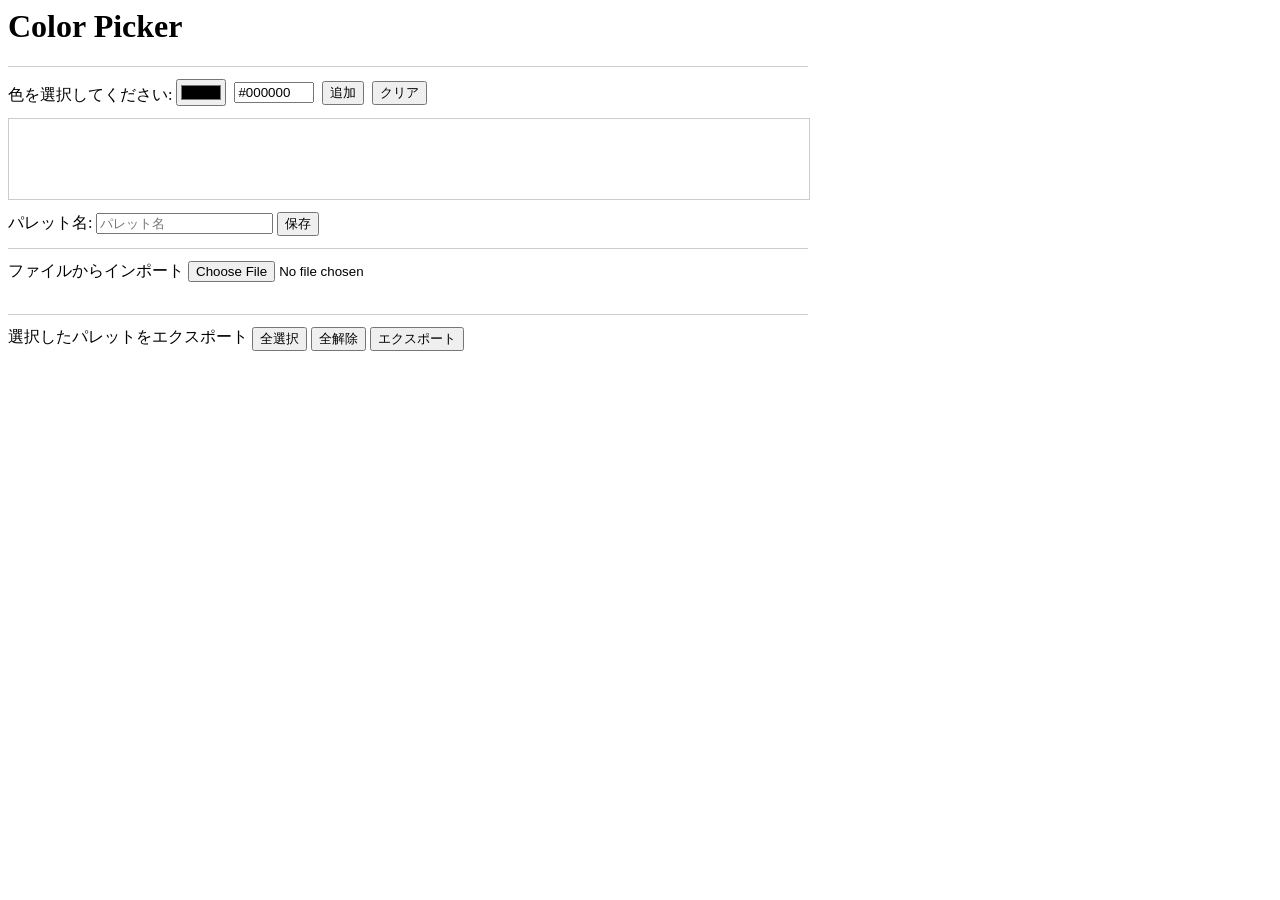
==== index.html @ 0c08b02c "新しいカラーピッカーアプリケーションの初期実装" ====
<html lang="ja">
<head>
	<meta charset="UTF-8">
	<meta name="viewport" content="width=device-width, initial-scale=1.0">
	<link rel="stylesheet" href="./desktop.css">
	<title>Document</title>
</head>
<body>
	<h1>Color Picker</h1>
	<section id="input-area">
		<label>
			色を選択してください:
			<input type="color" id="color-input">
		</label>				
		<input type="text" id="color-code" value="#000000">
		<button id="add-button">追加</button>
		<button id="clear-button">クリア</button>
	</section>
	<section id = "contents-area">
		<div id="palette-list">
		<!--- ここにカラーパレットを追加 --> 
		</div>
	</section>
	<section id="save-area">
		<label>
			パレット名:
			<input type="text" id="palette-name" placeholder="パレット名">
		</label>
		<button id="save-button">保存</button>
		<span id="save-message"></span>
	</section>
	<section id="import-area">
		<span>ファイルからインポート</span>
		<input type="file" id="importFile" accept=".json">
		<span id="import-message"></span>
	</section>
	<section id="palette-area">
		<!--- ここに保存されたカラーパレットを表示 -->
	</section>
	<section id="export-area">
		<span>選択したパレットをエクスポート</span>
		<button id="selectAll">全選択</button>
		<button id="clearAll">全解除</button>		
		<button id="export-button">エクスポート</button>
	</section>
	<script type="module" src="main.js"></script>
</body>
</html>
---- desktop.css ----
/* 入力エリア */
#input-area {
  display: flex;
  align-items: center;
  width: 800px;  
  padding: 12px 0;
  gap: 8px;
  border-top: 1px solid #ccc;
}

#color-code {
  width: 80px;
}

/* コンテンツエリア 編集中のパレット */
#contents-area {
  display: flex;
  width: 800px;
  height: 80px;
  gap: 8px;
  border: 1px solid #ccc;
}

.wrapper {
  position: relative; /* 基準 */
  flex: 1;
  display: flex;
}

.content-cell {
  width: 100%;
  height: 100%;
}

.overlay {
  position: absolute;
  top: 50%;
  left: 50%;
  transform: translate(-50%, -50%);

  color: white;
  mix-blend-mode: difference;
  font-size: 20px;
  font-weight: bold;
}

#save-area {
  margin-top: 12px;
}

/* インポートエリア */
#import-area {
  width: 800px;
  margin-top: 12px;
  padding-top: 12px;
  border-top: 1px solid #ccc;
}

/* パレットエリア */
#palette-area{
  display: grid;
  gap: 12px;
  padding: 16px 8px;  
}

.saved-palette {
  display: flex;
  align-items: center;
  gap: 4px;
}

.colors-container {
  display: flex;
  gap: 2px;
}

.saved-color {
  width: 20px;
  height: 20px;
  border: 1px solid #ccc;
}

/* エクスポートエリア */
#export-area {
  display: flex;
  width: 800px;
  padding: 12px 0;
  gap: 4px;
  border-top: 1px solid #ccc;
}
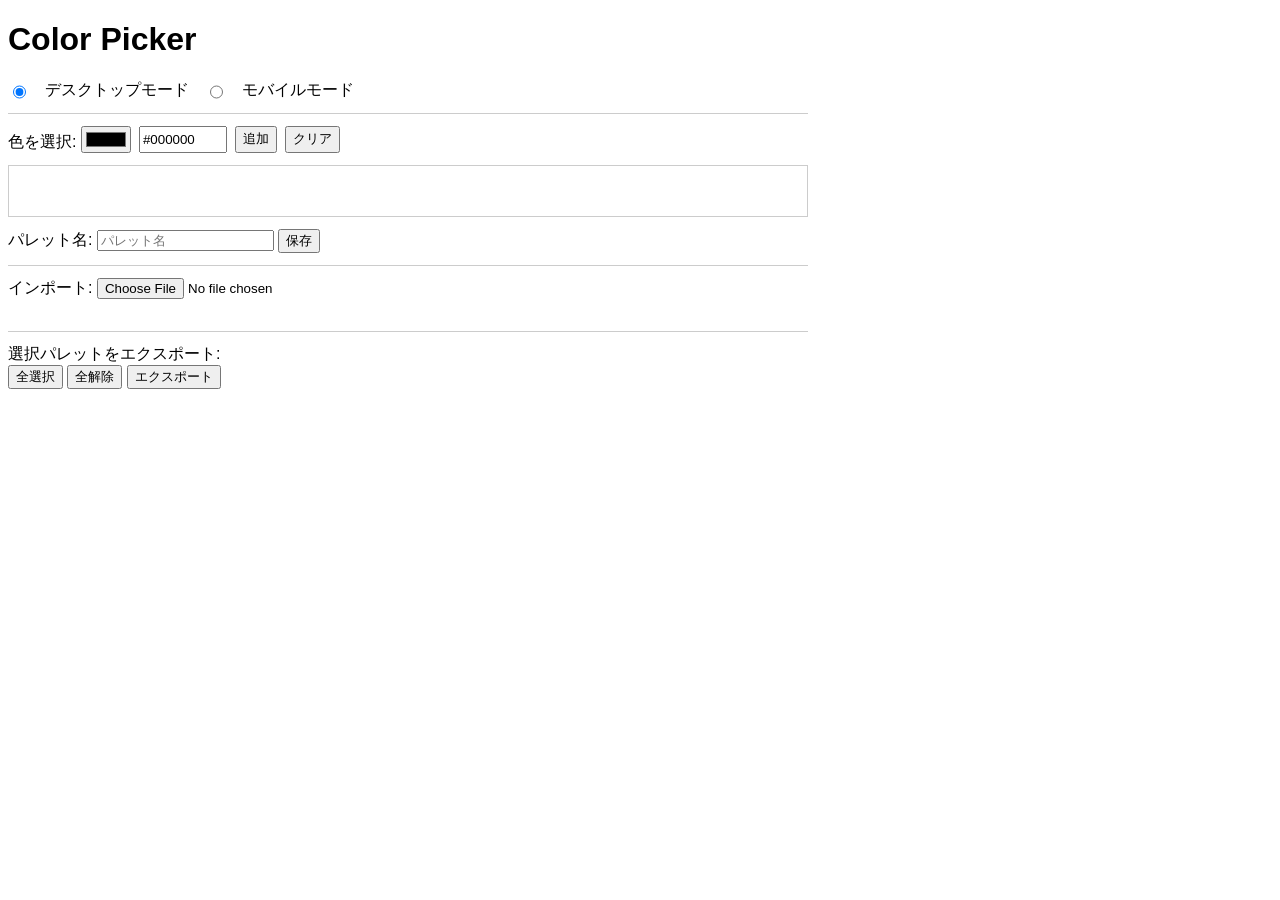
==== commit 6d8ae98d: "モバイルモードの追加とスタイルの改善" ====
--- a/index.html
+++ b/index.html
@@ -1,15 +1,22 @@
+<!DOCTYPE html>
 <html lang="ja">
 <head>
 	<meta charset="UTF-8">
 	<meta name="viewport" content="width=device-width, initial-scale=1.0">
-	<link rel="stylesheet" href="./desktop.css">
+	<link rel="stylesheet" href="./css/desktop.css">
 	<title>Document</title>
 </head>
 <body>
 	<h1>Color Picker</h1>
+	<section id="mode-area">
+		<input type="radio" id="desktop-mode" name="mode" checked>
+		<label for="desktop-mode">デスクトップモード</label>
+		<input type="radio" id="mobile-mode" name="mode">
+		<label for="mobile-mode">モバイルモード</label>
+	</section>
 	<section id="input-area">
 		<label>
-			色を選択してください:
+			色を選択:
 			<input type="color" id="color-input">
 		</label>				
 		<input type="text" id="color-code" value="#000000">
@@ -17,9 +24,7 @@
 		<button id="clear-button">クリア</button>
 	</section>
 	<section id = "contents-area">
-		<div id="palette-list">
 		<!--- ここにカラーパレットを追加 --> 
-		</div>
 	</section>
 	<section id="save-area">
 		<label>
@@ -30,7 +35,7 @@
 		<span id="save-message"></span>
 	</section>
 	<section id="import-area">
-		<span>ファイルからインポート</span>
+		<span>インポート:</span>
 		<input type="file" id="importFile" accept=".json">
 		<span id="import-message"></span>
 	</section>
@@ -38,11 +43,11 @@
 		<!--- ここに保存されたカラーパレットを表示 -->
 	</section>
 	<section id="export-area">
-		<span>選択したパレットをエクスポート</span>
+		<div>選択パレットをエクスポート:</div>
 		<button id="selectAll">全選択</button>
 		<button id="clearAll">全解除</button>		
 		<button id="export-button">エクスポート</button>
 	</section>
-	<script type="module" src="main.js"></script>
+	<script type="module" src="./js/main.js"></script>
 </body>
 </html>
--- a/css/desktop.css
+++ b/css/desktop.css
@@ -0,0 +1,127 @@
+body {
+  font-family: Arial, sans-serif;
+  max-width: 800px;
+}
+
+body.mobile {
+  max-width: 100%;
+}
+
+/* モードエリア */
+#mode-area {
+  display: flex;
+  gap: 16px;
+  margin-bottom: 12px;
+}
+
+/* 入力エリア */
+#input-area {
+  display: flex;
+  padding: 12px 0;
+  gap: 8px;
+  border-top: 1px solid #ccc;
+}
+
+#color-code {
+  width: 80px;
+}
+
+/* コンテンツエリア 編集中のパレット */
+#contents-area {
+  display: grid;
+  grid-template-columns: repeat(5, 1fr);
+  min-height: 50px;
+  gap: 8px;
+  border: 1px solid #ccc;
+}
+
+body.mobile #contents-area {
+  grid-template-columns: repeat(4, 1fr);
+}
+
+.wrapper {
+  position: relative; /* 基準 */
+  flex: 1;
+  display: flex;
+  min-height: 50px;
+}
+
+.content-cell {
+  width: 100%;
+  height: 100%;
+}
+
+.overlay {
+  position: absolute;
+  top: 50%;
+  left: 50%;
+  transform: translate(-50%, -50%);
+
+  color: white;
+  mix-blend-mode: difference;
+  font-size: 20px;
+  font-weight: bold;
+}
+
+#save-area {
+  margin-top: 12px;
+}
+
+/* インポートエリア */
+#import-area {
+  margin-top: 12px;
+  padding-top: 12px;
+  border-top: 1px solid #ccc;
+}
+
+/* パレットエリア */
+#palette-area{
+  display: grid;
+  gap: 12px;
+  padding: 16px 8px;  
+}
+
+.saved-palette {
+  display: flex;
+  align-items: center;
+  gap: 8px;
+}
+
+.palette-content {
+  display: flex;
+  gap: 8px;
+}
+
+body.mobile .palette-content {
+  display: grid;
+  gap: 4px;
+}
+
+.tool-row {
+  display: flex;
+  align-self: center;
+  gap: 4px;
+}
+
+.edit-name {
+  cursor: pointer;
+  align-content: center;
+}
+
+.colors-container {
+  display: flex;
+  gap: 2px;
+}
+
+.saved-color {
+  width: 20px;
+  height: 20px;
+  border: 1px solid #ccc;
+}
+
+/* エクスポートエリア */
+#export-area {
+  padding: 12px 0;
+  gap: 4px;
+  border-top: 1px solid #ccc;
+}
